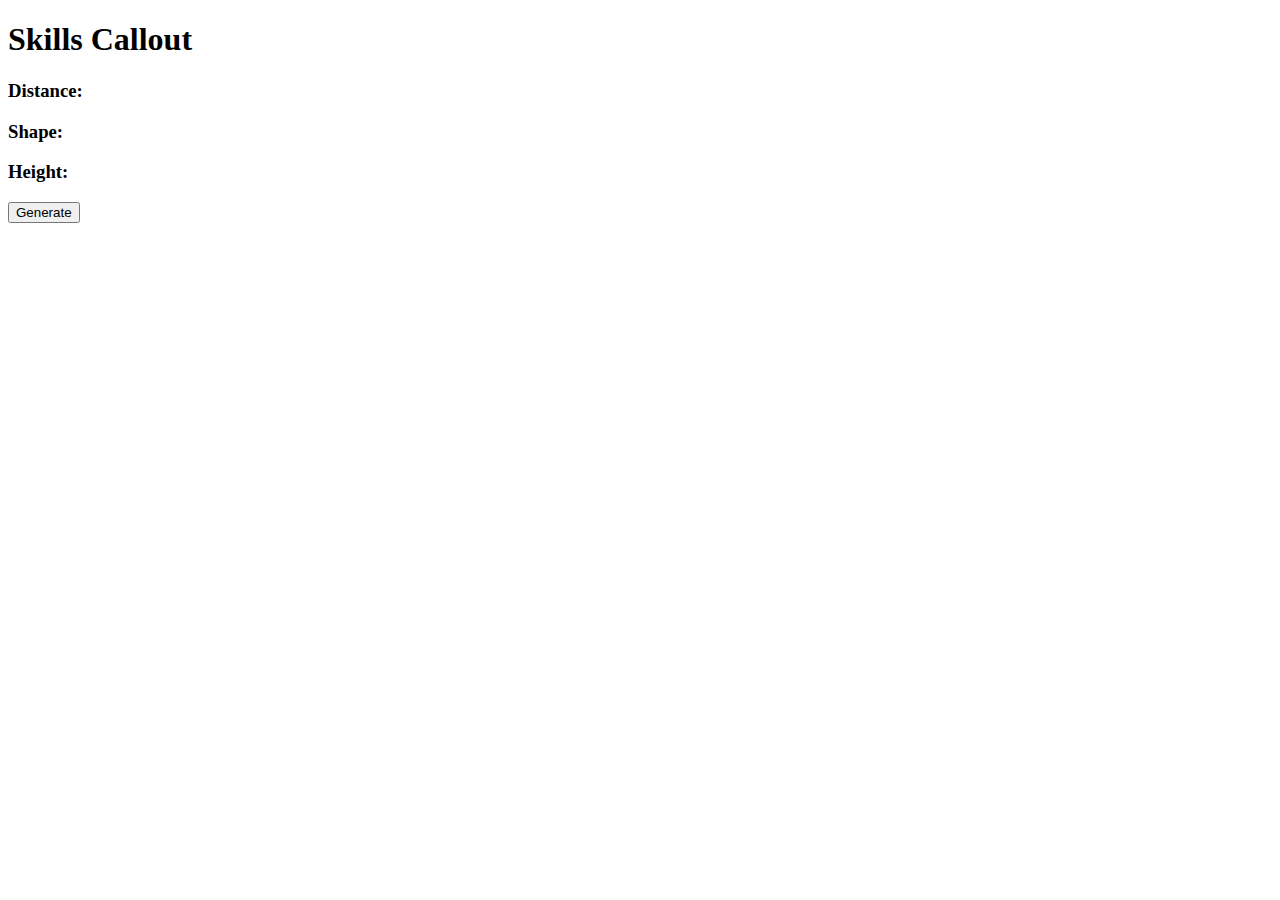
==== index.html @ 6e0b040d "Update and rename Skills(v1)HTML.html to index.html" ====
<!DOCTYPE html>
<html>
	<head>
		<title>Page Title</title>
        <h1>Skills Callout</h1>
	</head>
	<body>
        <h3 id = "distTitle" class = "title">Distance: </h3>
        <h3 id = "dist" class = "data"></h3>
        <h3 id = "shapeTitle" class = "title">Shape: </h3>
        <h3 id = "shape" class = "data"></h3>
        <h3 id = "heightTitle" class = "title">Height: </h3>
        <h3 id = "height" class = "data"></h3>
		<button id = "generate" onclick=generate()>Generate</button>
	</body>
</html>
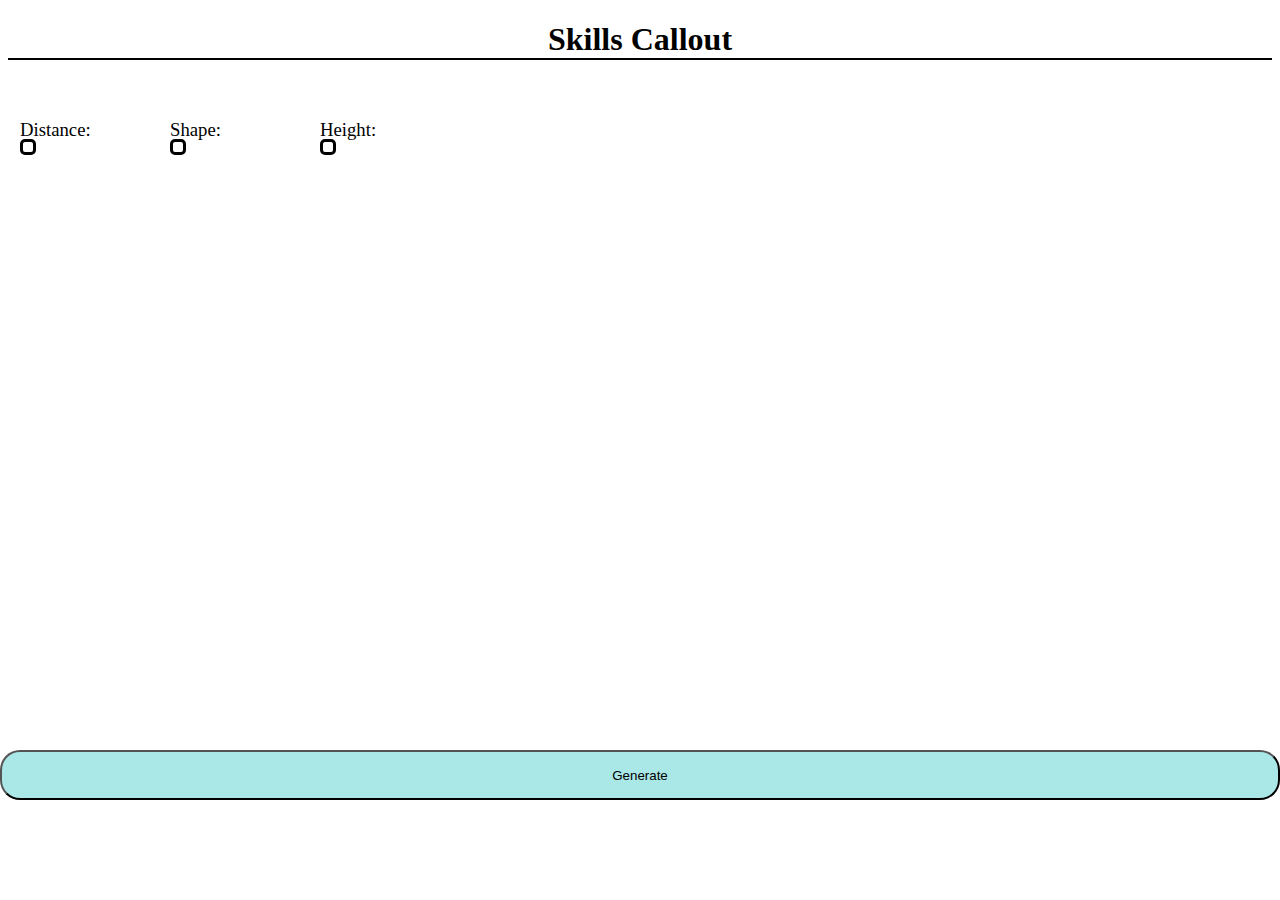
==== commit acbe4887: "Update index.html" ====
--- a/index.html
+++ b/index.html
@@ -3,8 +3,10 @@
 	<head>
 		<title>Page Title</title>
         <h1>Skills Callout</h1>
+        <link rel="stylesheet" href="Skills(v1).css">
 	</head>
 	<body>
+        <script src="Skills(v1).js"></script>
         <h3 id = "distTitle" class = "title">Distance: </h3>
         <h3 id = "dist" class = "data"></h3>
         <h3 id = "shapeTitle" class = "title">Shape: </h3>
--- a/Skills(v1).css
+++ b/Skills(v1).css
@@ -0,0 +1,54 @@
+#generate{
+    width: 100%;
+    height: 50px;
+    border-radius: 20px;
+    background-color: rgb(170, 231, 231);
+    position: absolute;
+    bottom: 100px;
+    left: 0px;
+}
+h3{
+    display: inline;
+}
+h1{
+    text-align: center;
+    border-bottom: 2px solid black;
+}
+.title{
+    font-weight: 100;
+}
+.data{
+    border: 3px solid black;
+    border-radius: 5px;
+    padding: 5px;
+}
+#distTitle{
+    position: absolute;
+    left: 20px;
+    top: 100px;
+}
+#dist{
+    position: absolute;
+    top: 120px;
+    left: 20px;
+}
+#shapeTitle{
+    position: absolute;
+    left: 170px;
+    top: 100px;
+}
+#shape{
+    position: absolute;
+    top: 120px;
+    left: 170px;
+}
+#heightTitle{
+    position: absolute;
+    left: 320px;
+    top: 100px;
+}
+#height{
+    position: absolute;
+    top: 120px;
+    left: 320px;
+}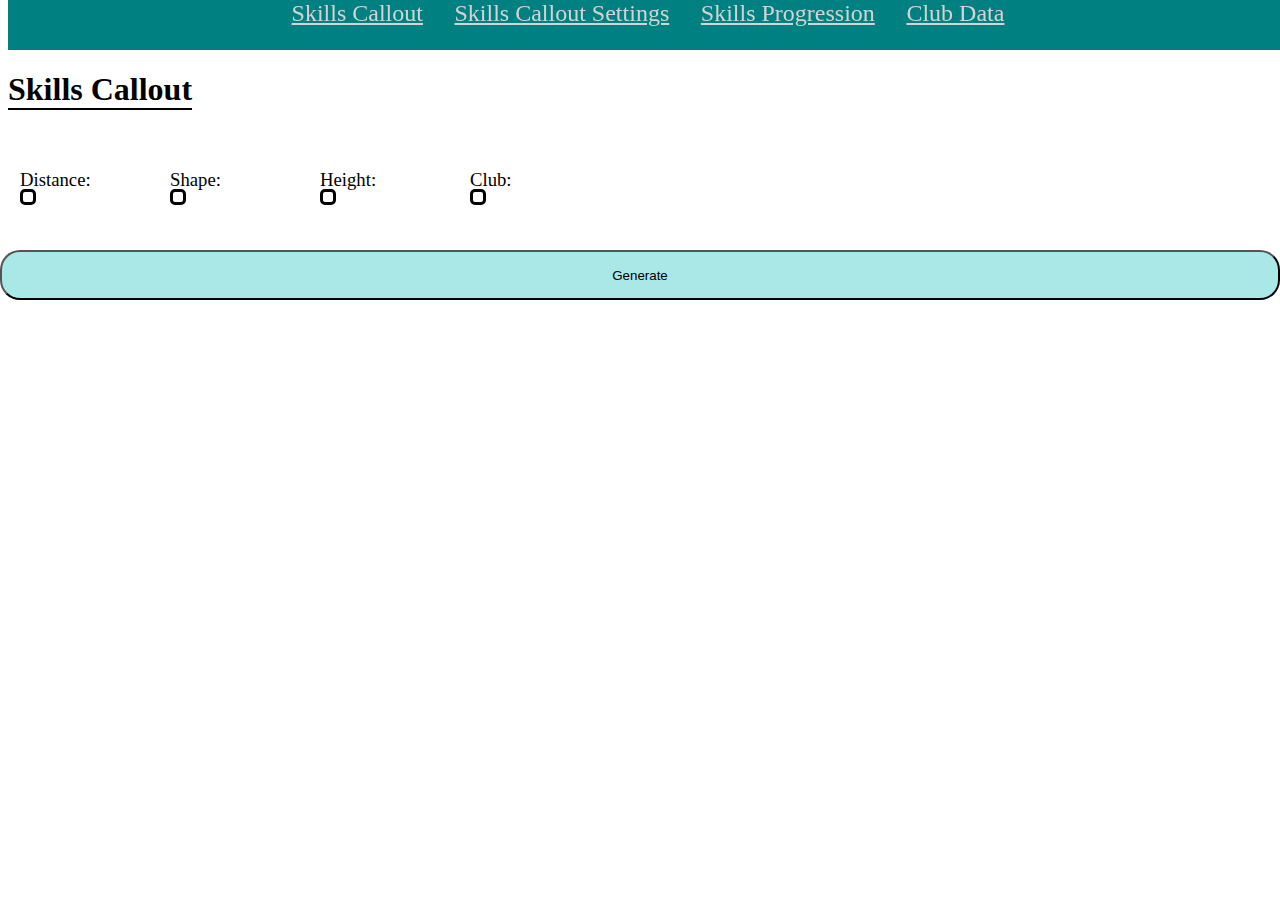
==== commit 8619e15e: "Update and rename index(v2).html to index.html" ====
--- a/index.html
+++ b/index.html
@@ -3,16 +3,39 @@
 	<head>
 		<title>Page Title</title>
         <h1>Skills Callout</h1>
-        <link rel="stylesheet" href="Skills(v1).css">
+        <link rel="stylesheet" href="Skills(v2).css">
+        <script src="Skills(v2).js"></script>
+        <div id = "nav">
+            <style>
+                #nav{
+                    position: fixed;
+                    top: 0px;
+                    height: 50px;
+                    width: 100%;
+                    background-color: teal;
+                    font-size: 150%;
+                    text-align: center;
+                }
+                #nav a{
+                    color: lightgrey;
+                    padding: 1%;
+                }
+            </style>
+            <a href = "index.html">Skills Callout</a>
+            <a href = "skillsCalloutSettings(v2).html">Skills Callout Settings</a>
+            <a href = "skillsProgression(v2).html">Skills Progression</a>
+            <a href = "clubData(v2).html">Club Data</a>
+        </div>
 	</head>
 	<body>
-        <script src="Skills(v1).js"></script>
         <h3 id = "distTitle" class = "title">Distance: </h3>
         <h3 id = "dist" class = "data"></h3>
         <h3 id = "shapeTitle" class = "title">Shape: </h3>
         <h3 id = "shape" class = "data"></h3>
         <h3 id = "heightTitle" class = "title">Height: </h3>
         <h3 id = "height" class = "data"></h3>
+        <h3 id = "clubTitle" class = "title">Club:</h3>
+        <h3 id = "club" class = "data"></h3>
 		<button id = "generate" onclick=generate()>Generate</button>
 	</body>
 </html>
--- a/Skills(v2).css
+++ b/Skills(v2).css
@@ -0,0 +1,69 @@
+#generate{
+    width: 100%;
+    height: 50px;
+    border-radius: 20px;
+    background-color: rgb(170, 231, 231);
+    position: absolute;
+    top: 250px;
+    left: 0px;
+}
+h3{
+    display: inline;
+}
+h1{
+    position: absolute;
+    top: 50px;
+    text-align: center;
+    border-bottom: 2px solid black;
+}
+.title{
+    font-weight: 100;
+}
+.data{
+    border: 3px solid black;
+    border-radius: 5px;
+    padding: 5px;
+}
+#distTitle{
+    position: absolute;
+    left: 20px;
+    top: 150px;
+}
+#dist{
+    position: absolute;
+    top: 170px;
+    left: 20px;
+}
+#shapeTitle{
+    position: absolute;
+    left: 170px;
+    top: 150px;
+}
+#shape{
+    position: absolute;
+    top: 170px;
+    left: 170px;
+}
+#heightTitle{
+    position: absolute;
+    left: 320px;
+    top: 150px;
+}
+#height{
+    position: absolute;
+    top: 170px;
+    left: 320px;
+}
+.clubs{
+    display:block;
+}
+#clubTitle{
+    position: absolute;
+    top: 150px;
+    left: 470px;
+}
+#club{
+    position: absolute;
+    top: 170px;
+    left: 470px;
+}